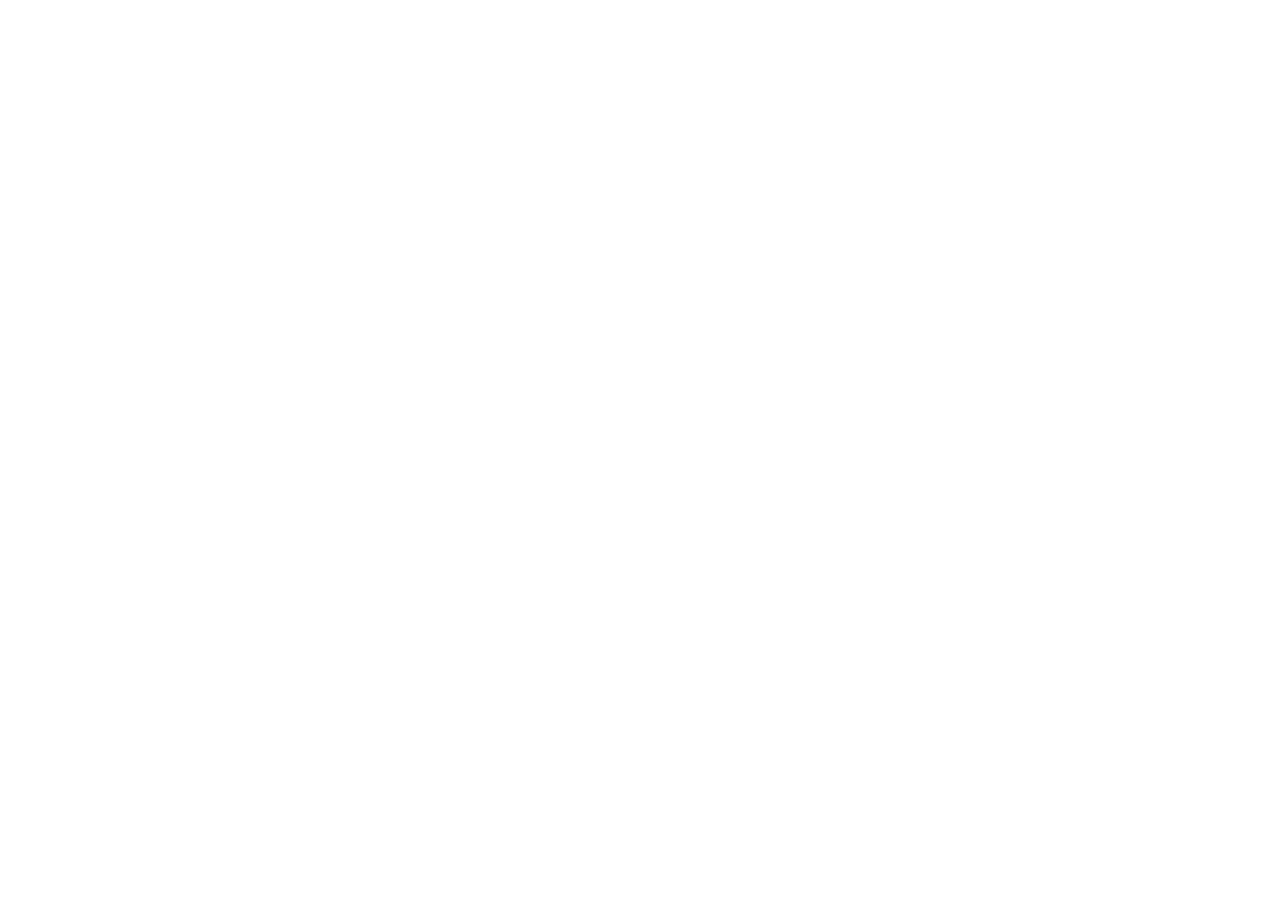
==== src/index.html @ b8a06743 "Initial commit" ====
<!DOCTYPE html>
<html lang="en">
  <head>
    <meta charset="UTF-8" />
    <link rel="icon" type="image/svg+xml" href="/favicon.svg" />
    <meta name="viewport" content="width=device-width, initial-scale=1.0" />
    <title>Vanilla App Template</title>
    <link rel="stylesheet" href="./css/styles.css" />
  </head>
  <body>
    <load src="./partials/header.html" icon-path="img/sprite.svg#logo" />

    <main>
      <!-- Loads the specified .html file -->
      <load src="./partials/vite-promo.html" />
      <load src="./partials/badges.html" />
    </main>

    <load src="./partials/footer.html" />

    <script type="module" src="./main.js"></script>
  </body>
</html>
---- src/css/styles.css ----
/**
  |============================
  | include css partials with
  | default @import url()
  |============================
*/
/* Common styles */
@import url('./reset.css');
@import url('./base.css');
@import url('./container.css');
@import url('./animations.css');

/* Sections style */
@import url('./header.css');
@import url('./vite-promo.css');
@import url('./badges.css');
@import url('./back-link.css');
@import url('./footer.css');
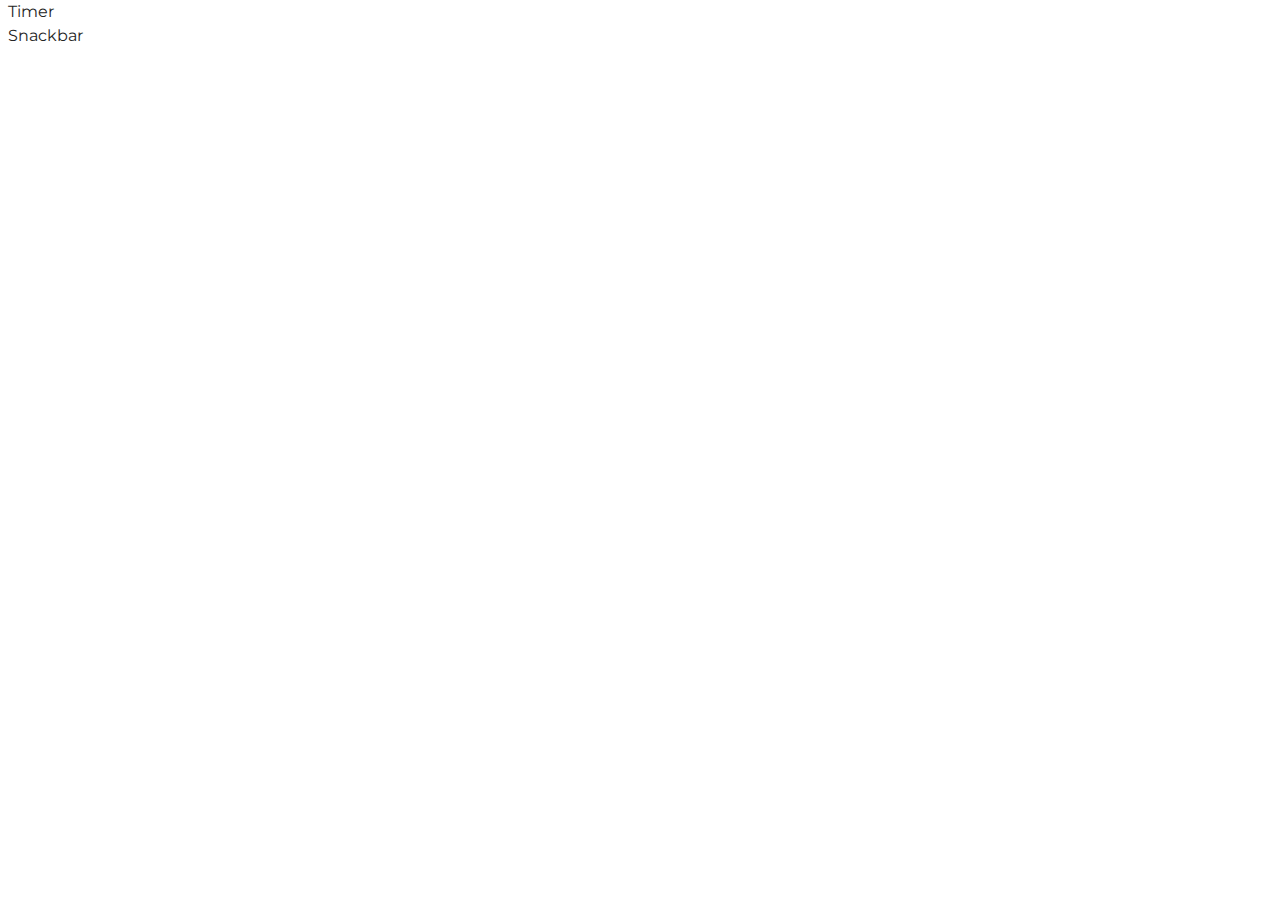
==== commit c6387e67: "hw10-timer-done" ====
--- a/src/index.html
+++ b/src/index.html
@@ -5,19 +5,22 @@
     <link rel="icon" type="image/svg+xml" href="/favicon.svg" />
     <meta name="viewport" content="width=device-width, initial-scale=1.0" />
     <title>Vanilla App Template</title>
+    <link rel="preconnect" href="https://fonts.googleapis.com" />
+    <link rel="preconnect" href="https://fonts.gstatic.com" crossorigin />
+    <link
+      href="https://fonts.googleapis.com/css2?family=Montserrat:ital,wght@0,100..900;1,100..900&family=Raleway:ital,wght@0,100..900;1,100..900&display=swap"
+      rel="stylesheet"
+    />
     <link rel="stylesheet" href="./css/styles.css" />
   </head>
   <body>
-    <load src="./partials/header.html" icon-path="img/sprite.svg#logo" />
-
-    <main>
-      <!-- Loads the specified .html file -->
-      <load src="./partials/vite-promo.html" />
-      <load src="./partials/badges.html" />
-    </main>
-
-    <load src="./partials/footer.html" />
-
-    <script type="module" src="./main.js"></script>
+    <ul>
+      <li>
+        <a class="link" href="./1-timer.html">Timer</a>
+      </li>
+      <li>
+        <a class="link" href="./2-snackbar.html">Snackbar</a>
+      </li>
+    </ul>
   </body>
 </html>
--- a/src/css/styles.css
+++ b/src/css/styles.css
@@ -7,12 +7,8 @@
 /* Common styles */
 @import url('./reset.css');
 @import url('./base.css');
-@import url('./container.css');
-@import url('./animations.css');
+@import url('./timer.css');
 
-/* Sections style */
-@import url('./header.css');
-@import url('./vite-promo.css');
-@import url('./badges.css');
-@import url('./back-link.css');
-@import url('./footer.css');
+
+
+
